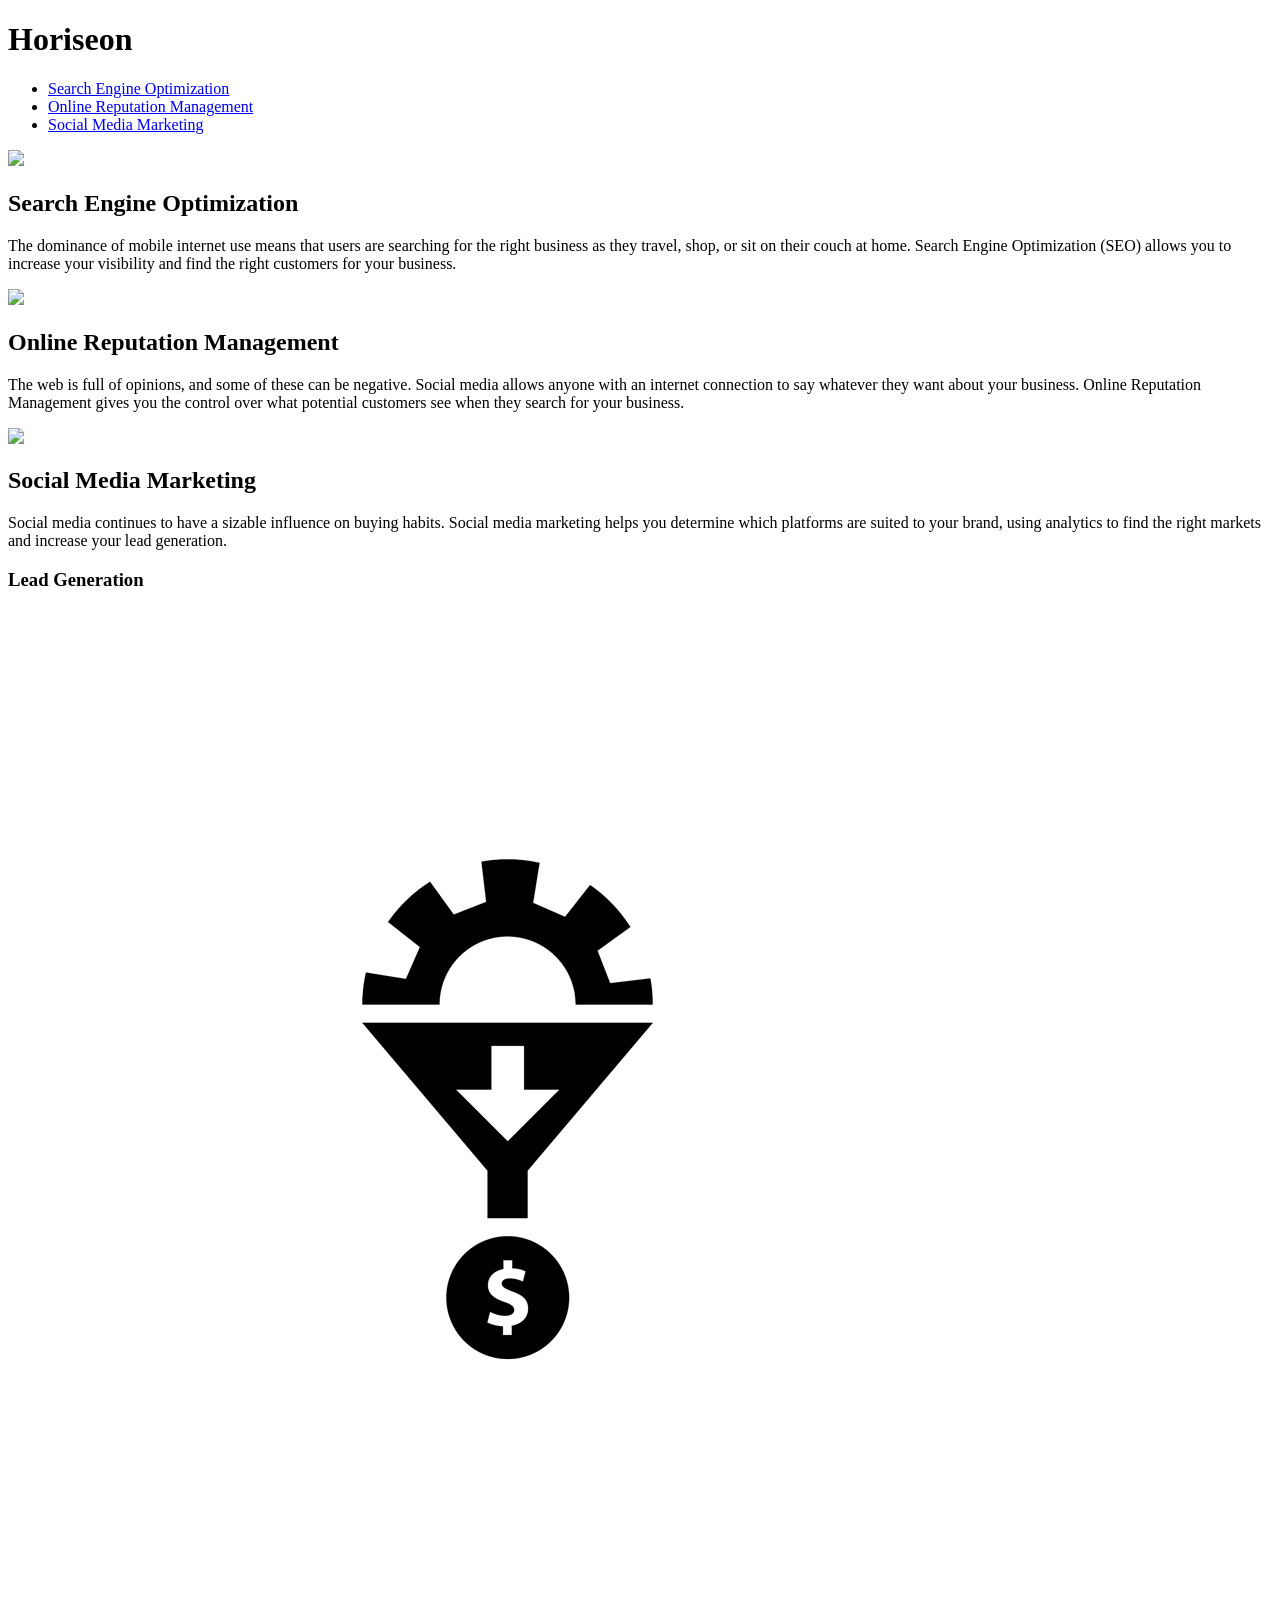
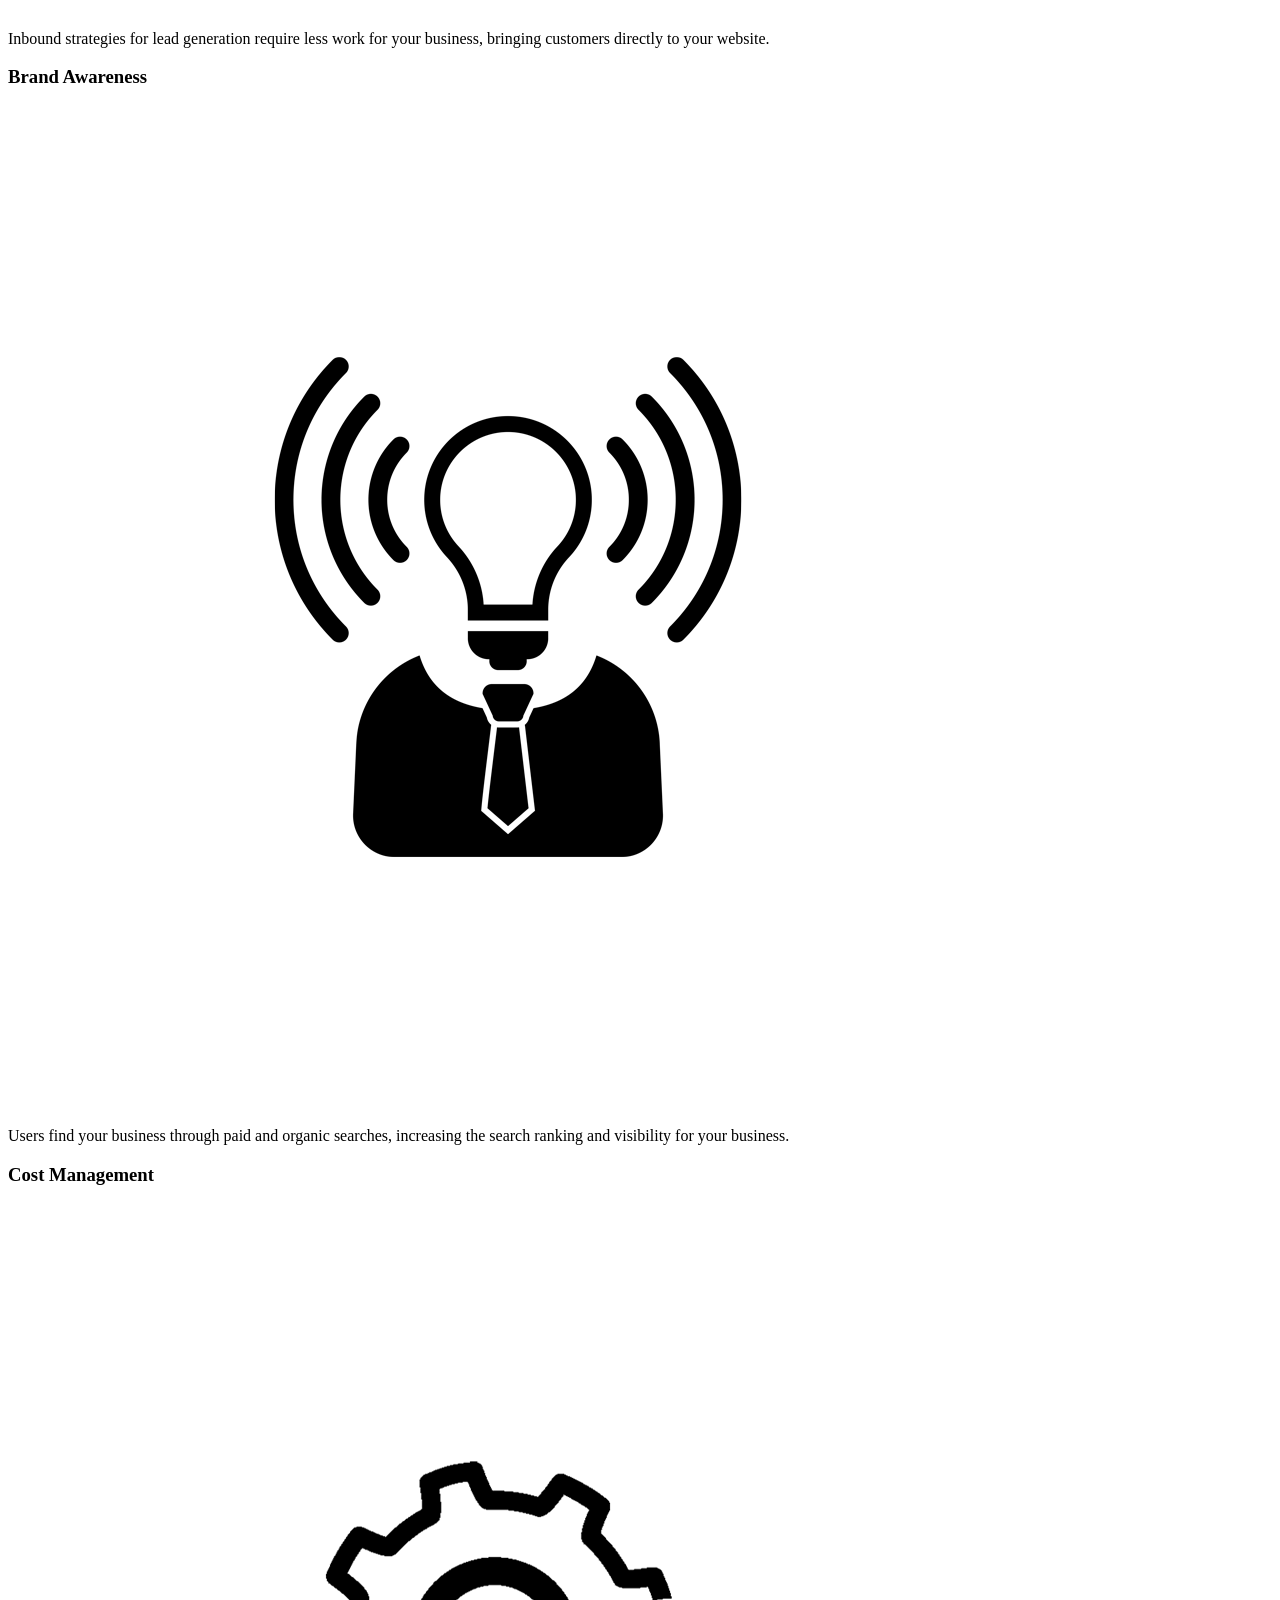
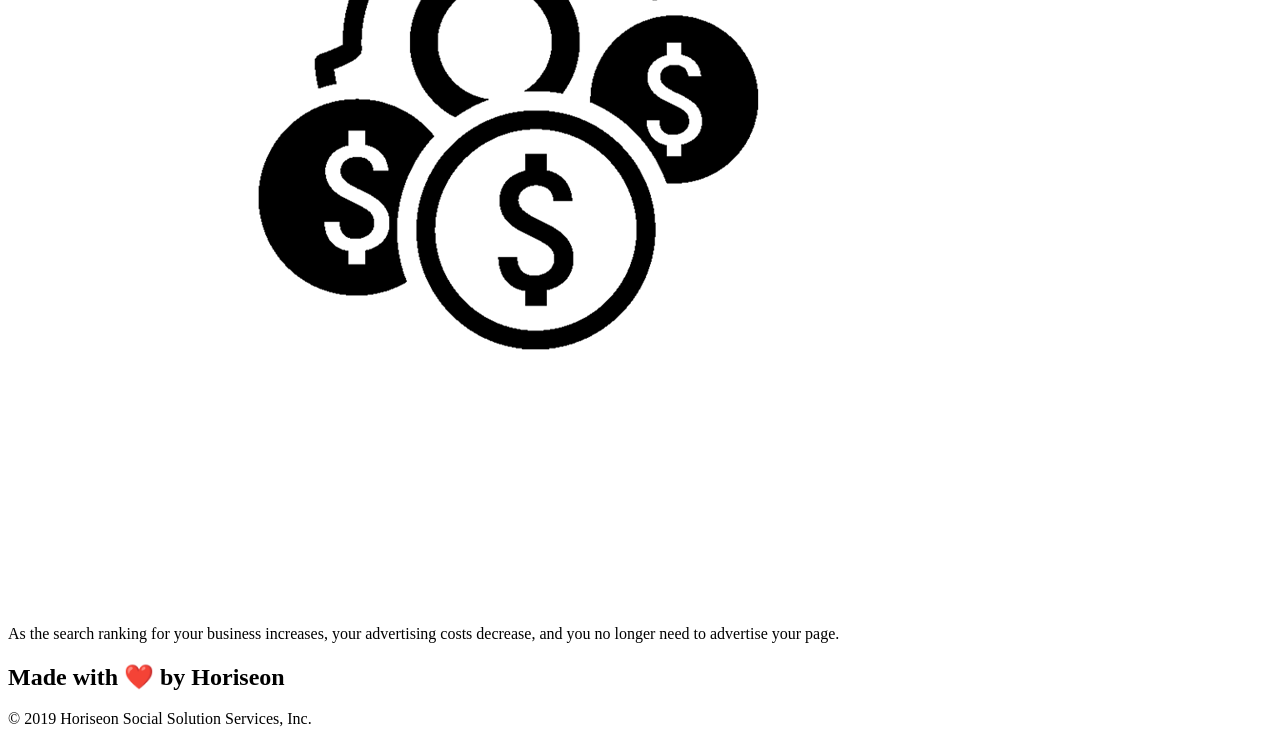
==== Develop/index.html @ 8332d205 "adds descriptive title" ====
<!DOCTYPE html>
<html lang="en-us">

<head>
    <meta charset="UTF-8" />
    <link rel="stylesheet" href="./assets/css/style.css">
    <!--added a more descriptive title-->
    <title>Horiseon Marketing Agency</title>
</head>

<body>
    <div class="header">
        <h1>Hori<span class="seo">seo</span>n</h1>
        <div>
            <ul>
                <li>
                    <a href="#search-engine-optimization">Search Engine Optimization</a>
                </li>
                <li>
                    <a href="#online-reputation-management">Online Reputation Management</a>
                </li>
                <li>
                    <a href="#social-media-marketing">Social Media Marketing</a>
                </li>
            </ul>
        </div>
    </div>
    <div class="hero"></div>
    <div class="content">
        <div class="search-engine-optimization">
            <img src="./assets/images/search-engine-optimization.jpg" class="float-left" />
            <h2>Search Engine Optimization</h2>
            <p>
                The dominance of mobile internet use means that users are searching for the right business as they travel, shop, or sit on their couch at home. Search Engine Optimization (SEO) allows you to increase your visibility and find the right customers for your business.
            </p>
        </div>
        <div id="online-reputation-management" class="online-reputation-management">
            <img src="./assets/images/online-reputation-management.jpg" class="float-right" />
            <h2>Online Reputation Management</h2>
            <p>
                The web is full of opinions, and some of these can be negative. Social media allows anyone with an internet connection to say whatever they want about your business. Online Reputation Management gives you the control over what potential customers see when they search for your business.
            </p>
        </div>
        <div id="social-media-marketing" class="social-media-marketing">
            <img src="./assets/images/social-media-marketing.jpg" class="float-left" />
            <h2>Social Media Marketing</h2>
            <p>
                Social media continues to have a sizable influence on buying habits. Social media marketing helps you determine which platforms are suited to your brand, using analytics to find the right markets and increase your lead generation.
            </p>
        </div>
    </div>
    <div class="benefits">
        <div class="benefit-lead">
            <h3>Lead Generation</h3>
            <img src="./assets/images/lead-generation.png" />
            <p>
                Inbound strategies for lead generation require less work for your business, bringing customers directly to your website.
            </p>
        </div>
        <div class="benefit-brand">
            <h3>Brand Awareness</h3>
            <img src="./assets/images/brand-awareness.png" />
            <p>
                Users find your business through paid and organic searches, increasing the search ranking and visibility for your business.
            </p>
        </div>
        <div class="benefit-cost">
            <h3>Cost Management</h3>
            <img src="./assets/images/cost-management.png"></img>
            <p>
                As the search ranking for your business increases, your advertising costs decrease, and you no longer need to advertise your page.
            </p>
        </div>
    </div>
    <div class="footer">
        <h2>Made with ❤️️ by Horiseon</h2>
        <p>
            &copy; 2019 Horiseon Social Solution Services, Inc.
        </p>
    </div>
</body>

</html>
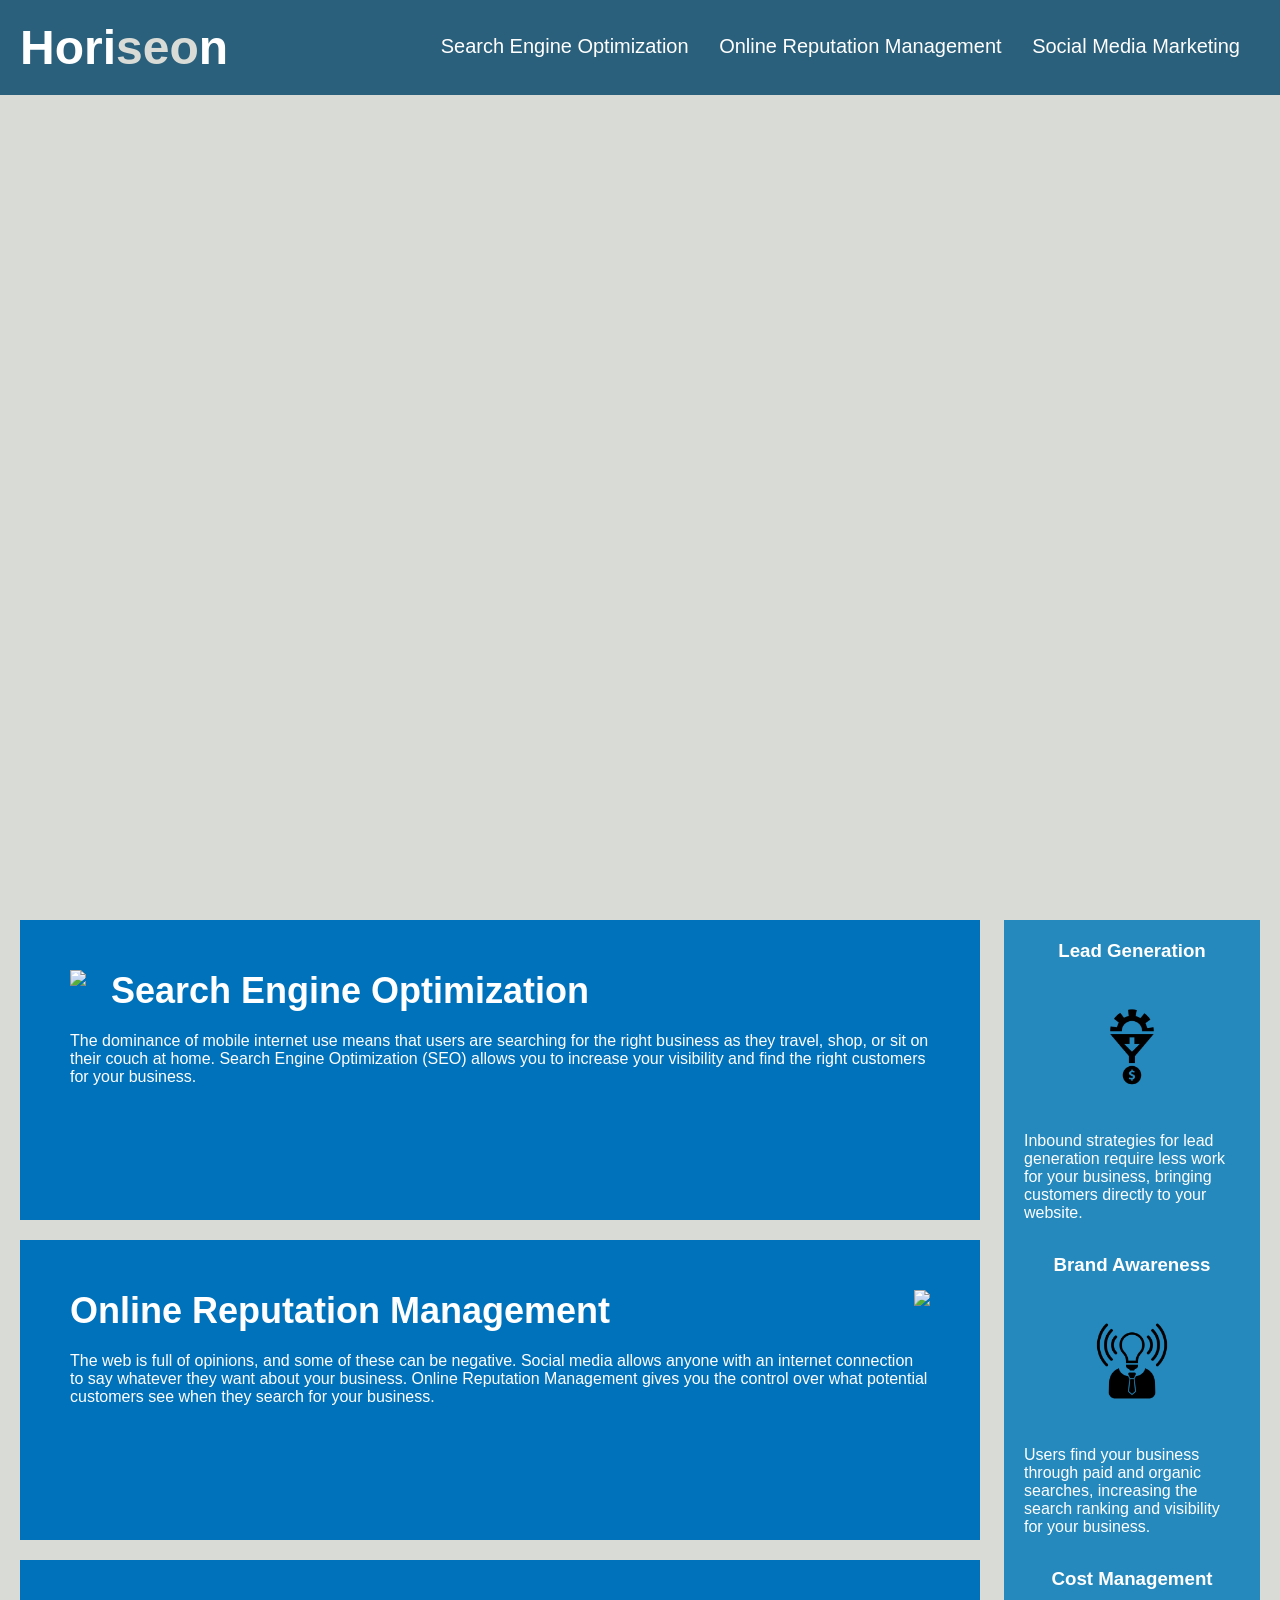
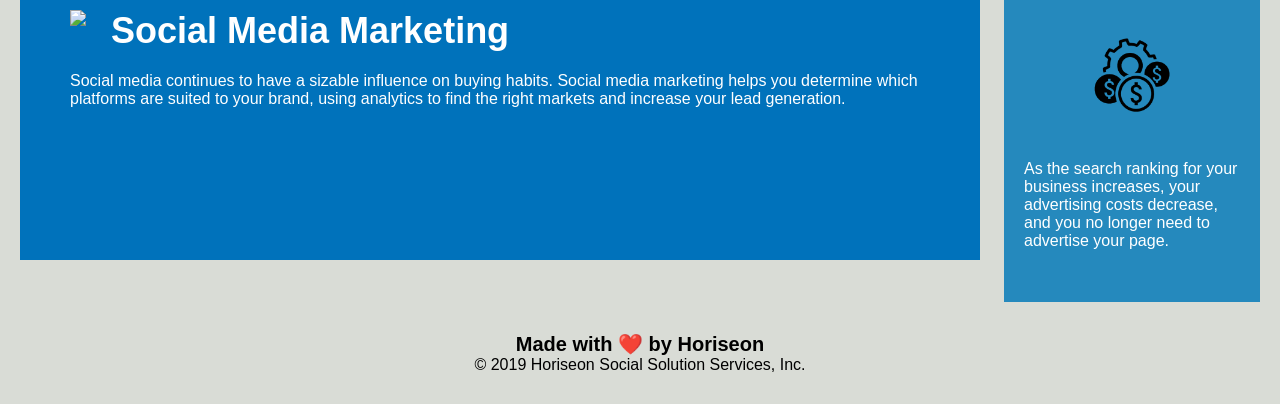
==== commit 8f76a51d: "adds header and condenses css selectors in header" ====
--- a/Develop/index.html
+++ b/Develop/index.html
@@ -9,9 +9,10 @@
 </head>
 
 <body>
-    <div class="header">
-        <h1>Hori<span class="seo">seo</span>n</h1>
-        <div>
+    <!--made this into a header and added nav tag-->
+    <header>
+        <h1>Hori<span>seo</span>n</h1>
+        <nav>
             <ul>
                 <li>
                     <a href="#search-engine-optimization">Search Engine Optimization</a>
@@ -23,8 +24,8 @@
                     <a href="#social-media-marketing">Social Media Marketing</a>
                 </li>
             </ul>
-        </div>
-    </div>
+        </nav>
+    </header>
     <div class="hero"></div>
     <div class="content">
         <div class="search-engine-optimization">
--- a/Develop/assets/css/style.css
+++ b/Develop/assets/css/style.css
@@ -0,0 +1,197 @@
+* {
+    box-sizing: border-box;
+    padding: 0;
+    margin: 0;
+}
+
+body {
+    background-color: #d9dcd6;
+}
+/* removed class from header selectors*/
+header {
+    padding: 20px;
+    font-family: 'Trebuchet MS', 'Lucida Sans Unicode', 'Lucida Grande', 'Lucida Sans', Arial, sans-serif;
+    background-color: #2a607c;
+    color: #ffffff;
+}
+
+header h1 {
+    display: inline-block;
+    font-size: 48px;
+}
+/* changed to span */
+header h1 span {
+    color: #d9dcd6;
+}
+/* added nav tag to condense css selectors */
+nav {
+    padding-top: 15px;
+    margin-right: 20px;
+    float: right;
+    font-family: 'Gill Sans', 'Gill Sans MT', Calibri, 'Trebuchet MS', sans-serif;
+    font-size: 20px;
+    list-style-type: none;
+}
+
+header nav ul li {
+    display: inline-block;
+    margin-left: 25px;
+}
+
+a {
+    color: #ffffff;
+    text-decoration: none;
+}
+
+p {
+    font-size: 16px;
+}
+
+.hero {
+    height: 800px;
+    width: 100%;
+    margin-bottom: 25px;
+    background-image: url("../images/digital-marketing-meeting.jpg");
+    background-size: cover;
+    background-position: center;
+}
+
+.float-left {
+    float: left;
+    margin-right: 25px;
+}
+
+.float-right {
+    float: right;
+    margin-left: 25px;
+}
+
+.content {
+    width: 75%;
+    display: inline-block;
+    margin-left: 20px;
+}
+
+.benefits {
+    margin-right: 20px;
+    padding: 20px;
+    clear: both;
+    float: right;
+    width: 20%;
+    height: 100%;
+    font-family: 'Gill Sans', 'Gill Sans MT', Calibri, 'Trebuchet MS', sans-serif;
+    background-color: #2589bd;
+}
+
+.benefit-lead {
+    margin-bottom: 32px;
+    color: #ffffff;
+}
+
+.benefit-brand {
+    margin-bottom: 32px;
+    color: #ffffff;
+}
+
+.benefit-cost {
+    margin-bottom: 32px;
+    color: #ffffff;
+}
+
+.benefit-lead h3 {
+    margin-bottom: 10px;
+    text-align: center;
+}
+
+.benefit-brand h3 {
+    margin-bottom: 10px;
+    text-align: center;
+}
+
+.benefit-cost h3 {
+    margin-bottom: 10px;
+    text-align: center;
+}
+
+.benefit-lead img {
+    display: block;
+    margin: 10px auto;
+    max-width: 150px;
+}
+
+.benefit-brand img {
+    display: block;
+    margin: 10px auto;
+    max-width: 150px;
+}
+
+.benefit-cost img {
+    display: block;
+    margin: 10px auto;
+    max-width: 150px;
+}
+
+.search-engine-optimization {
+    margin-bottom: 20px;
+    padding: 50px;
+    height: 300px;
+    font-family: 'Gill Sans', 'Gill Sans MT', Calibri, 'Trebuchet MS', sans-serif;
+    background-color: #0072bb;
+    color: #ffffff;
+}
+
+.online-reputation-management {
+    margin-bottom: 20px;
+    padding: 50px;
+    height: 300px;
+    font-family: 'Gill Sans', 'Gill Sans MT', Calibri, 'Trebuchet MS', sans-serif;
+    background-color: #0072bb;
+    color: #ffffff;
+}
+
+.social-media-marketing {
+    margin-bottom: 20px;
+    padding: 50px;
+    height: 300px;
+    font-family: 'Gill Sans', 'Gill Sans MT', Calibri, 'Trebuchet MS', sans-serif;
+    background-color: #0072bb;
+    color: #ffffff;
+}
+
+.search-engine-optimization img {
+    max-height: 200px;
+}
+
+.online-reputation-management img {
+    max-height: 200px;
+}
+
+.social-media-marketing img {
+    max-height: 200px;
+}
+
+.search-engine-optimization h2 {
+    margin-bottom: 20px;
+    font-size: 36px;
+}
+
+.online-reputation-management h2 {
+    margin-bottom: 20px;
+    font-size: 36px;
+}
+
+.social-media-marketing h2 {
+    margin-bottom: 20px;
+    font-size: 36px;
+}
+
+.footer {
+    padding: 30px;
+    clear: both;
+    font-family: 'Trebuchet MS', 'Lucida Sans Unicode', 'Lucida Grande', 'Lucida Sans', Arial, sans-serif;
+    text-align: center;
+}
+
+.footer h2 {
+    font-size: 20px;
+}
